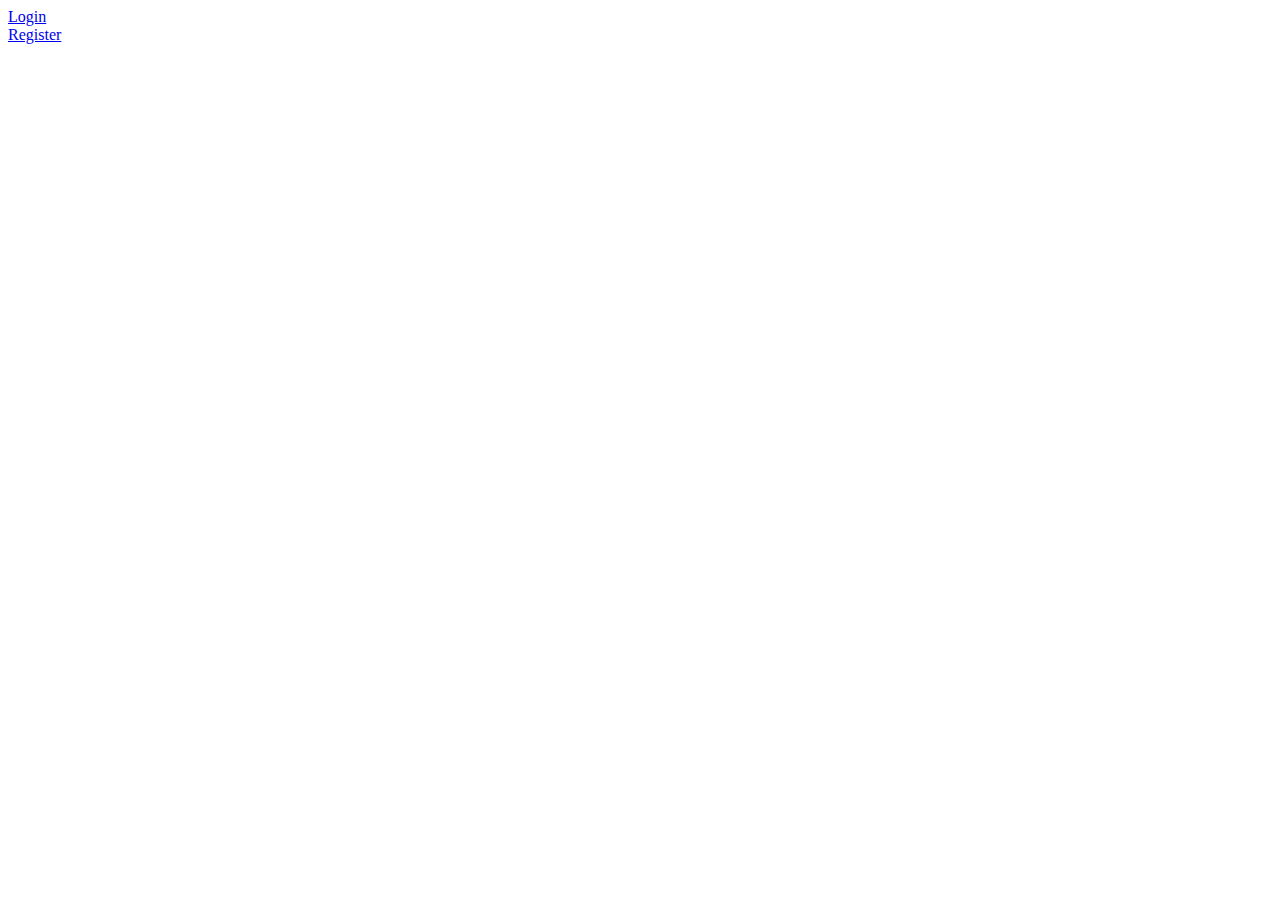
==== index.html @ 808ca408 "menambah div login dan register" ====
<!DOCTYPE html>
<html lang="en">
<head>
    <meta charset="UTF-8">
    <meta http-equiv="X-UA-Compatible" content="IE=edge">
    <meta name="viewport" content="width=device-width, initial-scale=1.0">
    <title>BuatCatatan</title>
</head>
<body>
    <header>
        <div>
            <a href='#'>Login</a>
        </div>
        <div>
            <a href='#'>Register</a>
        </div>
    </header>
</body>
</html>
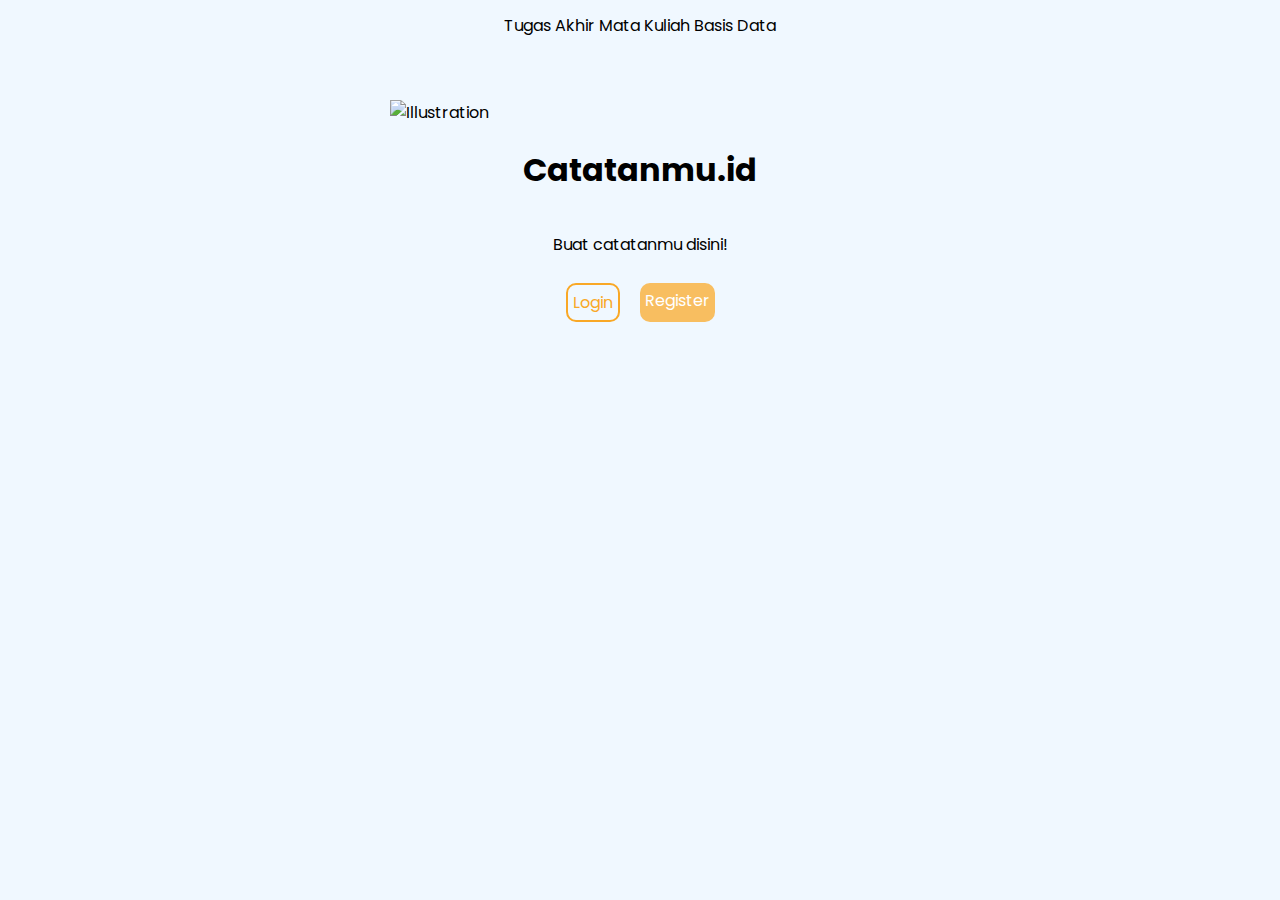
==== commit a295b8b2: "Memperbaiki Landing Page (index), Login Page, dan Register Page." ====
--- a/index.html
+++ b/index.html
@@ -4,16 +4,28 @@
     <meta charset="UTF-8">
     <meta http-equiv="X-UA-Compatible" content="IE=edge">
     <meta name="viewport" content="width=device-width, initial-scale=1.0">
-    <title>BuatCatatan</title>
+    <title>Catatanmu.id</title>
+    <link rel="preconnect" href="https://fonts.googleapis.com">
+    <link rel="preconnect" href="https://fonts.gstatic.com" crossorigin>
+    <link href="https://fonts.googleapis.com/css2?family=Poppins:ital,wght@0,100;0,200;0,300;0,400;0,500;0,600;0,700;0,800;0,900;1,100;1,200;1,300;1,400;1,500;1,600;1,700;1,800;1,900&display=swap" rel="stylesheet">
+    <link rel="stylesheet" href="style.css"/>
 </head>
 <body>
-    <header>
-        <div>
-            <a href='#'>Login</a>
+    <header class="landing-header">
+        <p>Tugas Akhir Mata Kuliah Basis Data</p>
+    </header>
+    <section class="landing-content">
+        <div class="landing-content-top">
+            <img src="img/undraw_notes_re_pxhw.svg" alt="Illustration" width="500px">
         </div>
-        <div>
-            <a href='#'>Register</a>
+        <div class="landing-content-bottom">
+            <h1>Catatanmu.id</h1>
+            <p>Buat catatanmu disini!</p>
+            <div id="landing-button">
+                <a href="login.html" id="secondary-button">Login</a>
+                <a href="register.html" class="primary-button">Register</a>    
+            </div>
         </div>
-    </header>
+    </section>
 </body>
-</html>
+</html>--- a/style.css
+++ b/style.css
@@ -0,0 +1,194 @@
+.landing-header {
+    display: flex;
+    justify-content: center;
+    align-items: center;
+    height: 50px;
+}
+
+.landing-content {
+    display: flex;
+    justify-content: center;
+    align-items: center;
+    flex-direction: column;
+    margin: 50px 0 50px 0;
+}
+
+.landing-content-top {
+    display: flex;
+    justify-content: center;
+    align-items: center;
+    width: 50%;
+}
+
+.landing-content-bottom {
+    display: flex;
+    justify-content: center;
+    align-items: center;
+    flex-direction: column;
+    text-align: left;
+    width: 50%;
+}
+
+#landing-button {
+    display: flex;
+    flex-direction: row;
+}
+
+#landing-button a {
+    border-radius: 10px;
+    padding: 5px;
+    margin: 10px;
+}
+
+.primary-button{
+    background-color: #f8be60;
+    color: white;
+    text-decoration: none;
+    transition: .2s;
+    cursor: pointer;
+}
+
+.primary-button:hover{
+    background-color: #F9A826;
+}
+
+#secondary-button {
+    text-decoration: none;
+    border-style: solid;
+    border-width: 2px;
+    border-color: #F9A826;
+    color: #F9A826;
+}
+
+.login-header {
+    display: flex;
+    justify-content: center;
+    align-items: center;
+    height: 50px;
+}
+
+.login-content {
+    display: flex;
+    justify-content: center;
+    align-items: center;
+    flex-direction: column;
+    margin: 50px 0 50px 0;
+}
+
+.login-content-top {
+    display: flex;
+    justify-content: center;
+    align-items: center;
+    width: 50%;
+}
+
+body{
+    padding: 0;
+    margin: 0;
+    background: aliceblue;
+    font-family: 'Poppins', sans-serif;
+}
+
+.overlay{
+    position: absolute;
+    top: 0;
+    width: 100%;
+    height: 100%;
+    background-color: rgba(0, 0, 0, 0.5);
+}
+
+.box{
+    text-align: center;
+    position: absolute;
+    width: 35em;
+    height: 25.5em;
+    background-color: white;
+    top: 50%;
+    left: 50%;
+    border-radius: 8px;
+    transform: translate(-50%, -50%);
+    box-shadow: 0 7px 10px 10px rgba(0, 0, 0, .1);
+}
+
+.header{
+    background-size: cover;
+    background-color: #f8e8ce;
+    padding: 0.2em;
+    border-radius: 8px;
+}
+
+.header h4{
+    color: #394253;
+}
+
+.login-area{
+    text-align: center;
+    padding: 30px 50px 10px 50px;
+}
+
+.username,
+.password {
+    width: 80%;
+    text-align: center;
+    padding: 10px 0px;
+    border-radius: 10px;
+    outline: #dac6a7;
+    border:  #dac6a7 solid 0.2em;
+    color: #394253;
+    background-color: white;
+    margin-bottom: 15px;
+}
+
+.submit{
+    width: 150px;
+    padding: 10px;
+    color: white;
+    font-family: 'Poppins', sans-serif;
+    font-size: 1em;
+    font-weight: 550;
+    background-color: #f8be60;
+    outline: none;
+    border: none;
+    border-radius: 8px;
+    margin: 10px;
+    transition: .2s;
+    cursor: pointer;
+}
+
+.submit:hover{
+    background-color: #F9A826;
+}
+
+.login-area a {
+    display: block;
+    font-size: x-small;
+    text-decoration: none;
+    color: #F9A826;
+}
+
+.arahan-register p{
+    margin: 0%;
+    padding-bottom: 20px;
+    display: block;
+}
+
+.login-daftar{
+    text-decoration: none;
+    text-align: center;
+    width: 150px;
+    padding: 10px 50px 10px;
+    color: white;
+    font-size: 1em;
+    font-weight: 530;
+    background-color: #f8be60;
+    outline: none;
+    border: none;
+    border-radius: 8px;
+    margin: 10px;
+    transition: .2s;
+    cursor: pointer;
+}
+
+.login-daftar:hover{
+    background-color: #F9A826;
+}